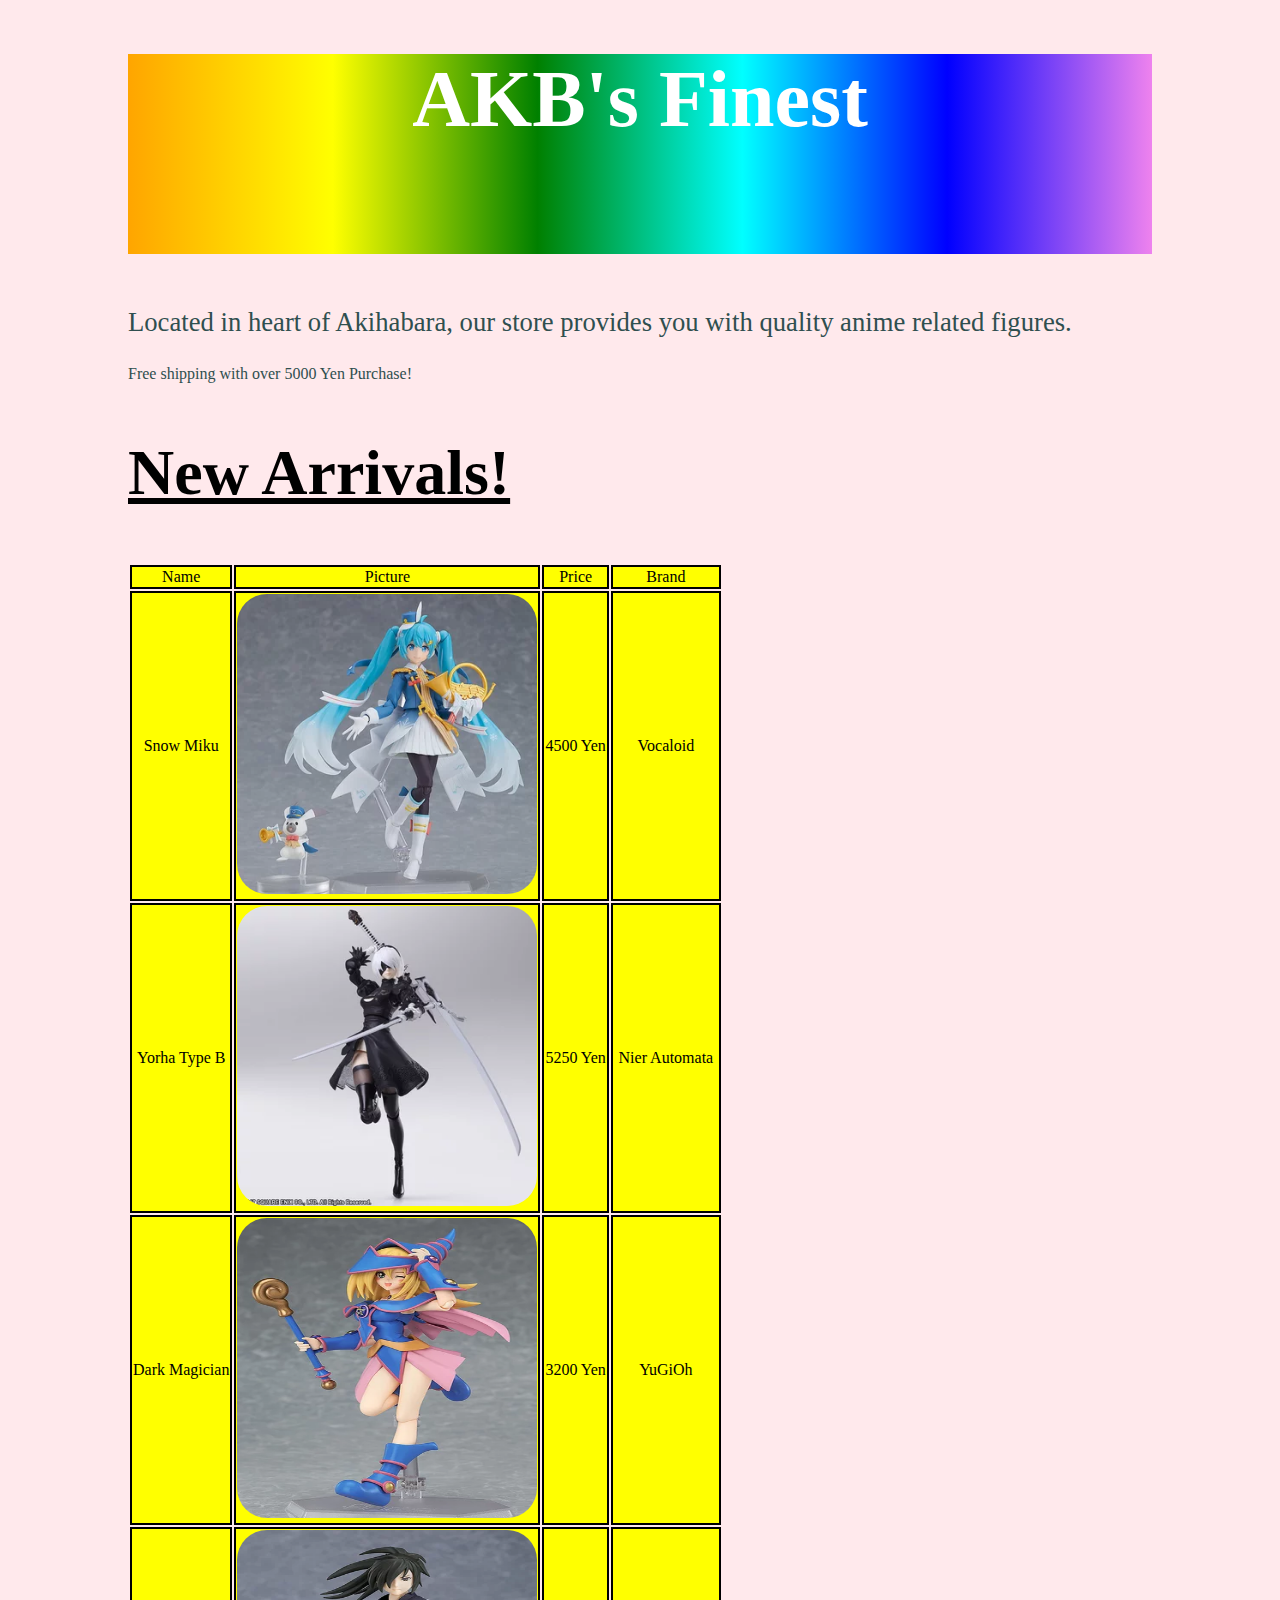
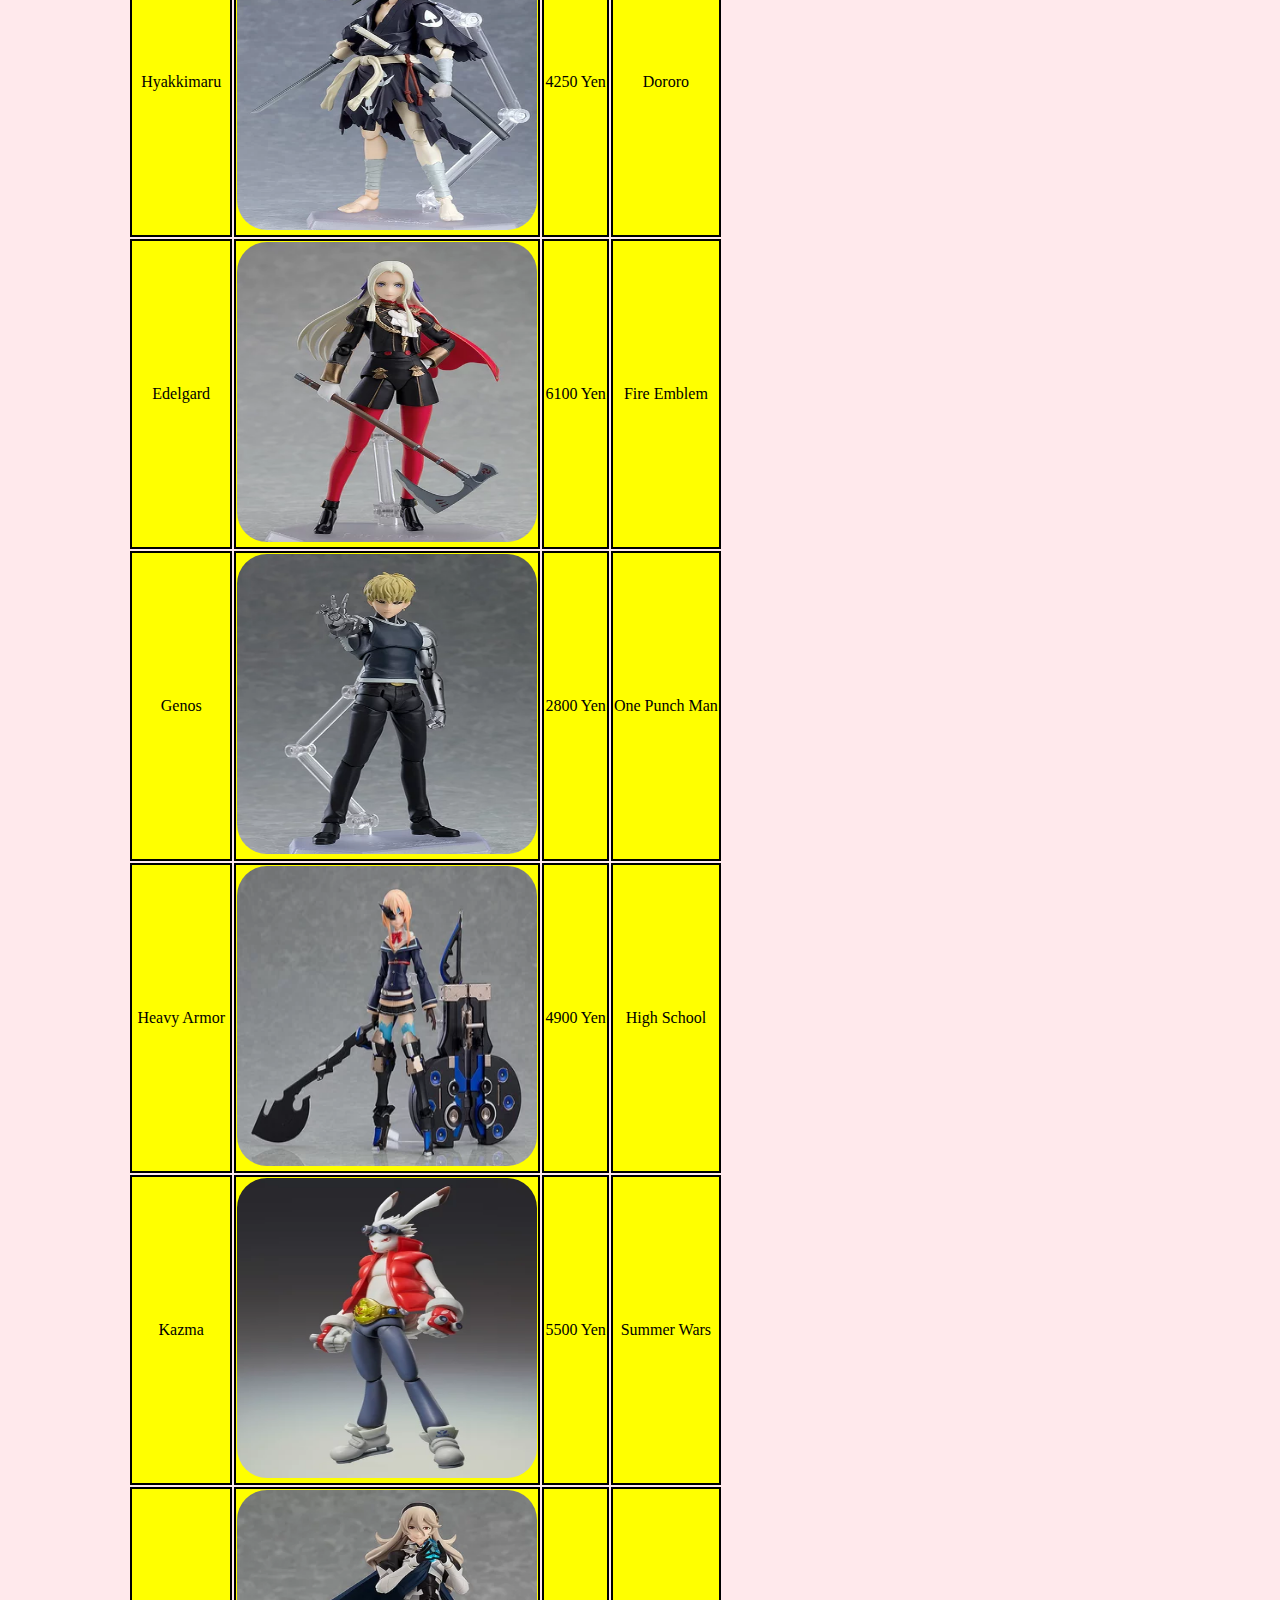
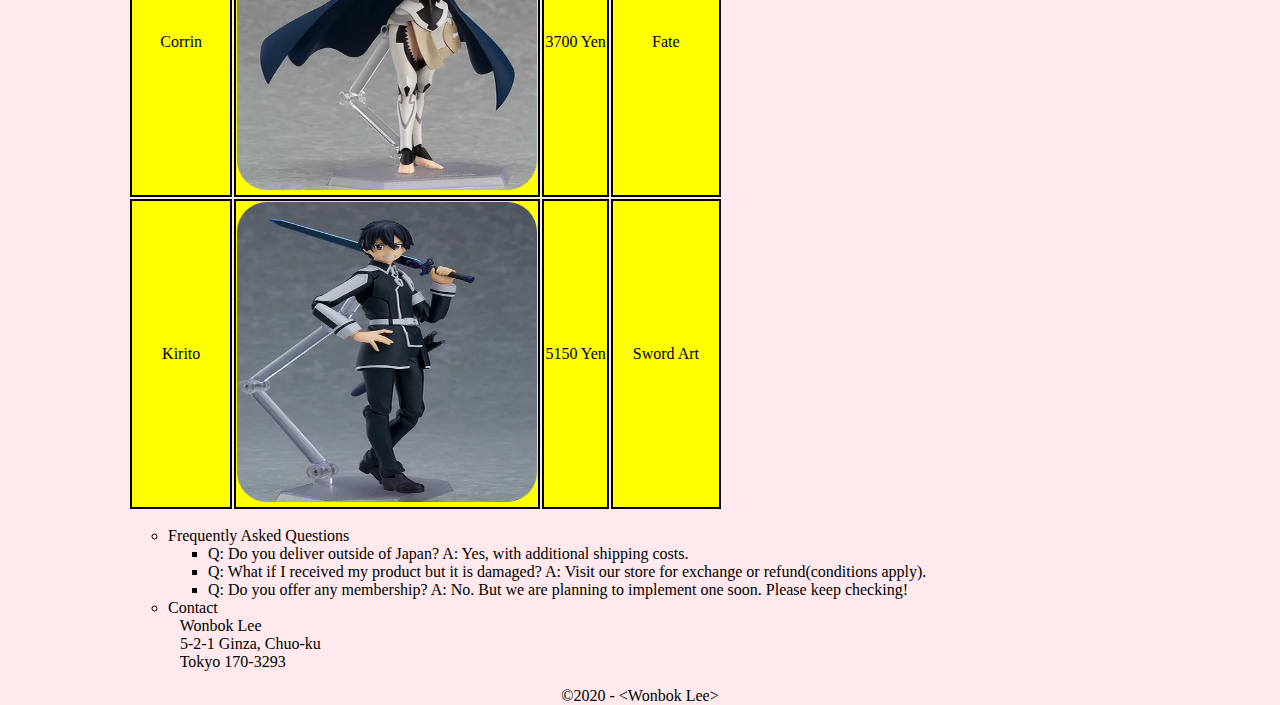
==== index.html @ 10454cdb "rename the file" ====
<!DOCTYPE html>
<html lang="en">
<head>
   <meta charset="UTF-8" />
   <title>Anime Figure Shop</title>
   <style>	
    /* All in external css file */
   </style>			
   <link rel='stylesheet' href="css/sitecss.css" type='text/css' media='screen'>
</head>
<body>
  <div class="main-container">
    <div id="section1">
	   <h1>AKB's Finest</h1>
	   <p id="paragraph2"> Located in heart of Akihabara, our store provides you with quality anime related figures.</p>
	   <p> Free shipping with over 5000 Yen Purchase!</p>
	</div>
        <h2 class="flash">New Arrivals!</h2>
	   <table>
		 <thead>
			<tr>
			   <td>Name </td><td>  Picture </td><td>Price</td><td>Brand</td>
			</tr>
		 </thead>
		 <tbody>	 
			<tr>
		        <td>Snow Miku  </td><td><img src ="img/SnowMiku.webp" alt ="Miku" ></td><td>4500 Yen</td><td> Vocaloid</td>
			</tr>
			<tr>
					<td>Yorha Type B </td><td> <img src ="img/YorhaTypeB.webp" alt = "Yorha" > </td><td>5250 Yen</td> <td> Nier Automata</td>
			</tr>
			<tr>
					<td>Dark Magician</td><td> <img src ="img/DarkMagician.jpg" alt = "Magician" > </td><td>3200 Yen</td> <td> YuGiOh</td>
			</tr>
			<tr>
					<td> Hyakkimaru</td><td> <img src ="img/Hyakkimaru.jpg" alt = "Hyakkimaru">  </td><td>4250 Yen</td> <td> Dororo</td>
			</tr>
			<tr>
			    <td>Edelgard </td><td> <img src ="img/Edelgard.jpg" alt = "Edelgard" ></td><td>6100 Yen</td> <td> Fire Emblem</td>
			</tr>
			<tr>
					<td> Genos </td><td> <img src ="img/Genos.jpg" alt = "Genos" ></td><td>2800 Yen</td> <td> One Punch Man </td>
			</tr>
			<tr>
					<td>Heavy Armor </td><td> <img src ="img/HeavyArmor.jpg" alt = "Heavy Armor"></td><td>4900 Yen</td> <td> High School</td>
			</tr>
			<tr>
					<td> Kazma </td><td> <img src ="img/Kazma.jpg" alt = "Kazma" > </td><td>5500 Yen</td> <td> Summer Wars</td>
			</tr>
			<tr>
			    <td>Corrin </td><td> <img src ="img/Corrin.jpg" alt = "Corrin"> </td><td>3700 Yen</td> <td> Fate</td>
			</tr>
			<tr>
					<td>Kirito </td><td> <img src ="img/Kirito.jpg" alt = "Kirito"></td><td>5150 Yen</td> <td> Sword Art</td>
			</tr>
		 </tbody>
		 <tfoot>
	</table>
	</div>
    <div id="section2">	   
	   <ol>
		 <li>Frequently Asked Questions
		   <ul>
			 <li> Q: Do you deliver outside of Japan? A: Yes, with additional shipping costs. </li>
			 <li> Q: What if I received my product but it is damaged? A: Visit our store for exchange or refund(conditions apply).</li>
			 <li> Q: Do you offer any membership? A: No. But we are planning to implement one soon. Please keep checking! </li>
            </ul>
		 </li>
		 <li>Contact <br />
            &ensp; Wonbok Lee<br />
            &ensp; 5-2-1 Ginza, Chuo-ku<br />
            &ensp; Tokyo 170-3293<br />
        </li>
	   </ol>
    </div>
	<footer>©2020 - &lt;Wonbok Lee&gt;</footer>
</body>
</html>
---- css/sitecss.css ----
/********************************************************************
I declare that my assignment is wholly my own work in accordance with Seneca
Academic Policy. No part of this assignment has been copied manually or
electronically from any other source (including web sites) except for the
information supplied by the WEB222 instructors and / or made available in this
assignment for my use.
I also declare that no part of this assignment has been distributed to other
students.
Name: Wonbok Lee
Dated: 2020-03-19
********************************************************************/

body{
	margin: auto;
	width: 80%;	
	background-color: #ffe9ec;
    background-repeat: no-repeat;
	background-position:  right;

}
h1 {

    height: 200px;
    background: red; 
    background: -webkit-linear-gradient(left, orange , yellow, green, cyan, blue, violet); 
    background: -o-linear-gradient(right, orange, yellow, green, cyan, blue, violet); 
    background: -moz-linear-gradient(right, orange, yellow, green, cyan, blue, violet); 
    background: linear-gradient(to right, orange , yellow, green, cyan, blue, violet); 
    text-align: center;
    font-size: 500%;
    color: #FFFFFF
}

img {

border-radius : 30px;
width :300px;
height:300px;
}
td {
    background-color: yellow;
	border-width: 2px; border-style: solid;
	text-align: center;
	}

.flash {
        animation-name: flash;
         animation-duration: 0.2s;
         animation-timing-function: linear;
         animation-iteration-count: infinite;
         animation-direction: alternate;
         animation-play-state: running;
         font-size: 400%;
         text-decoration: underline;
     }
     
     @keyframes flash {
         from {color: red;}
         to {color: black;}
}

#paragraph2{
	font-style: normal;
    font-size: 20pt;
}

#section1{

	color: #2f4f4f;
}

thead{
	font-style: normal;
}
tfoot{
	font-style:  normal;
}


ul{
	list-style: square;
}
ol{
	list-style: circle; }

footer {
	text-align: center;
}
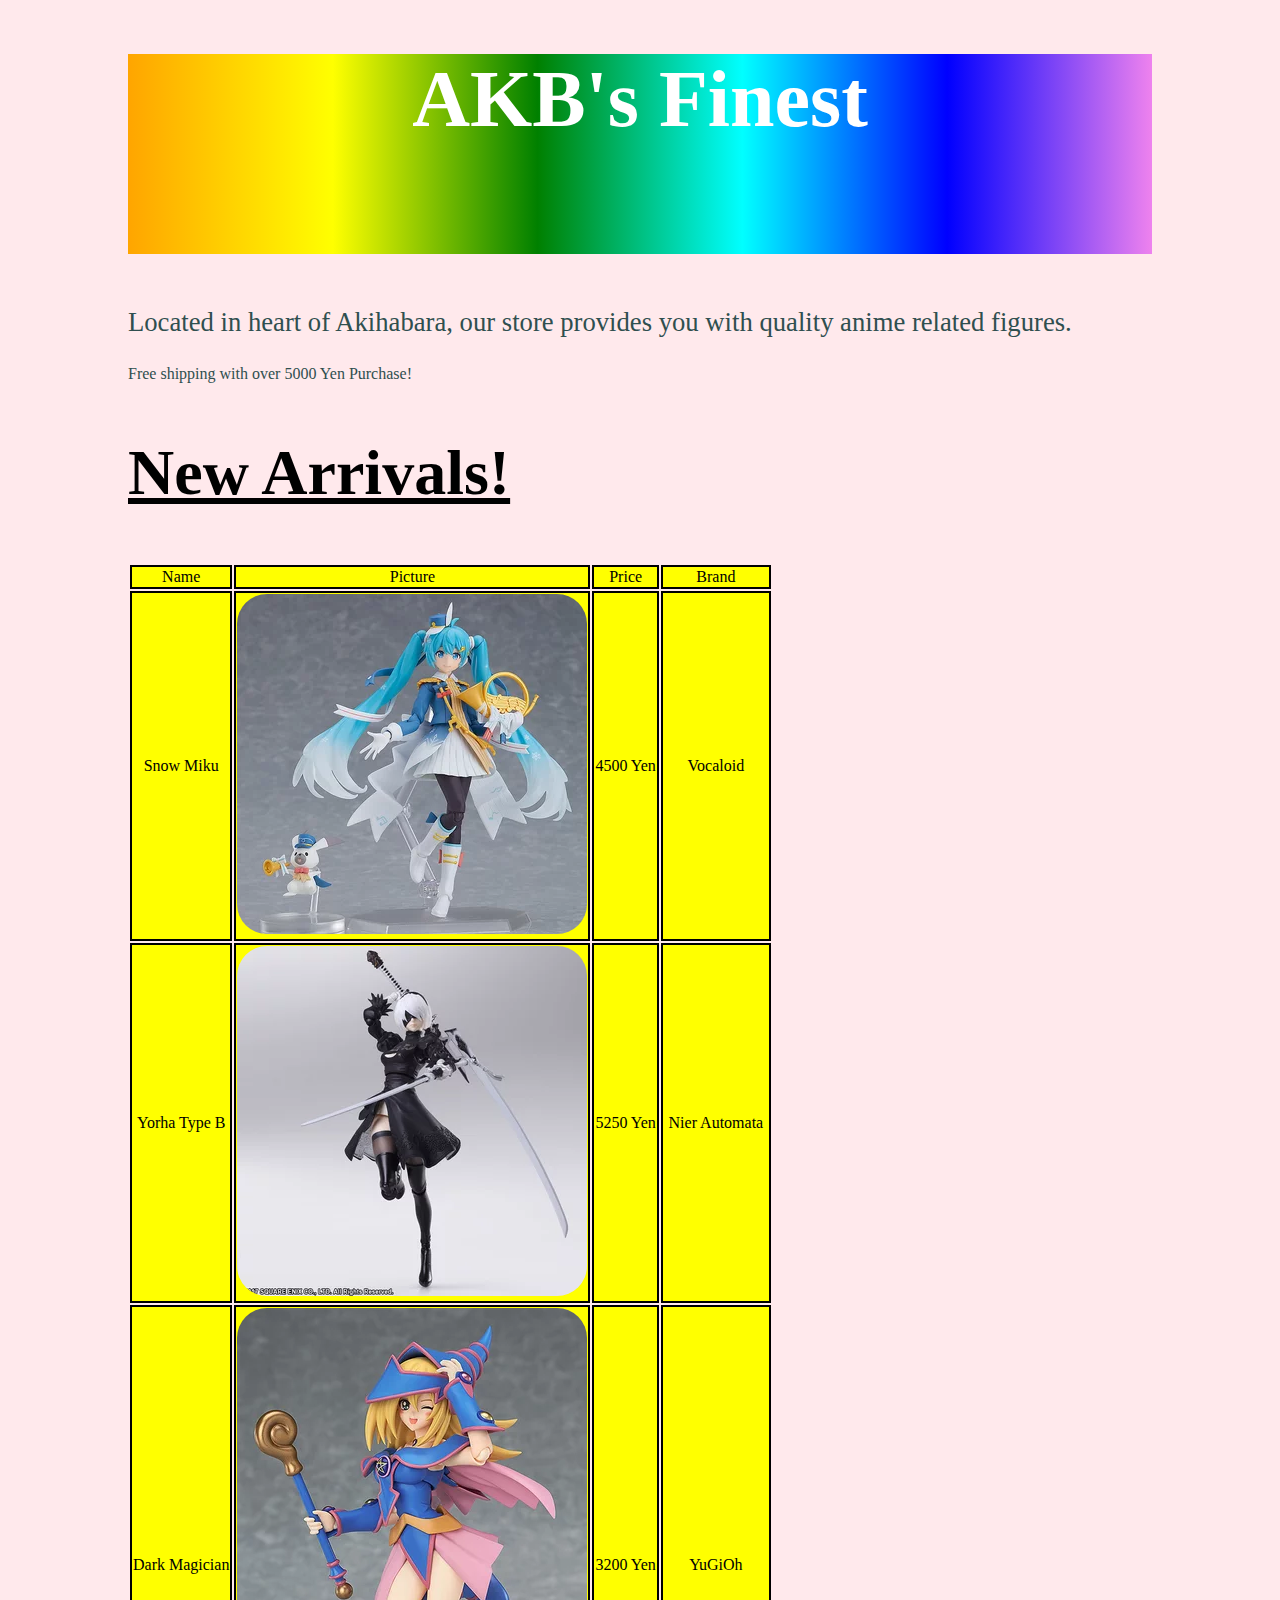
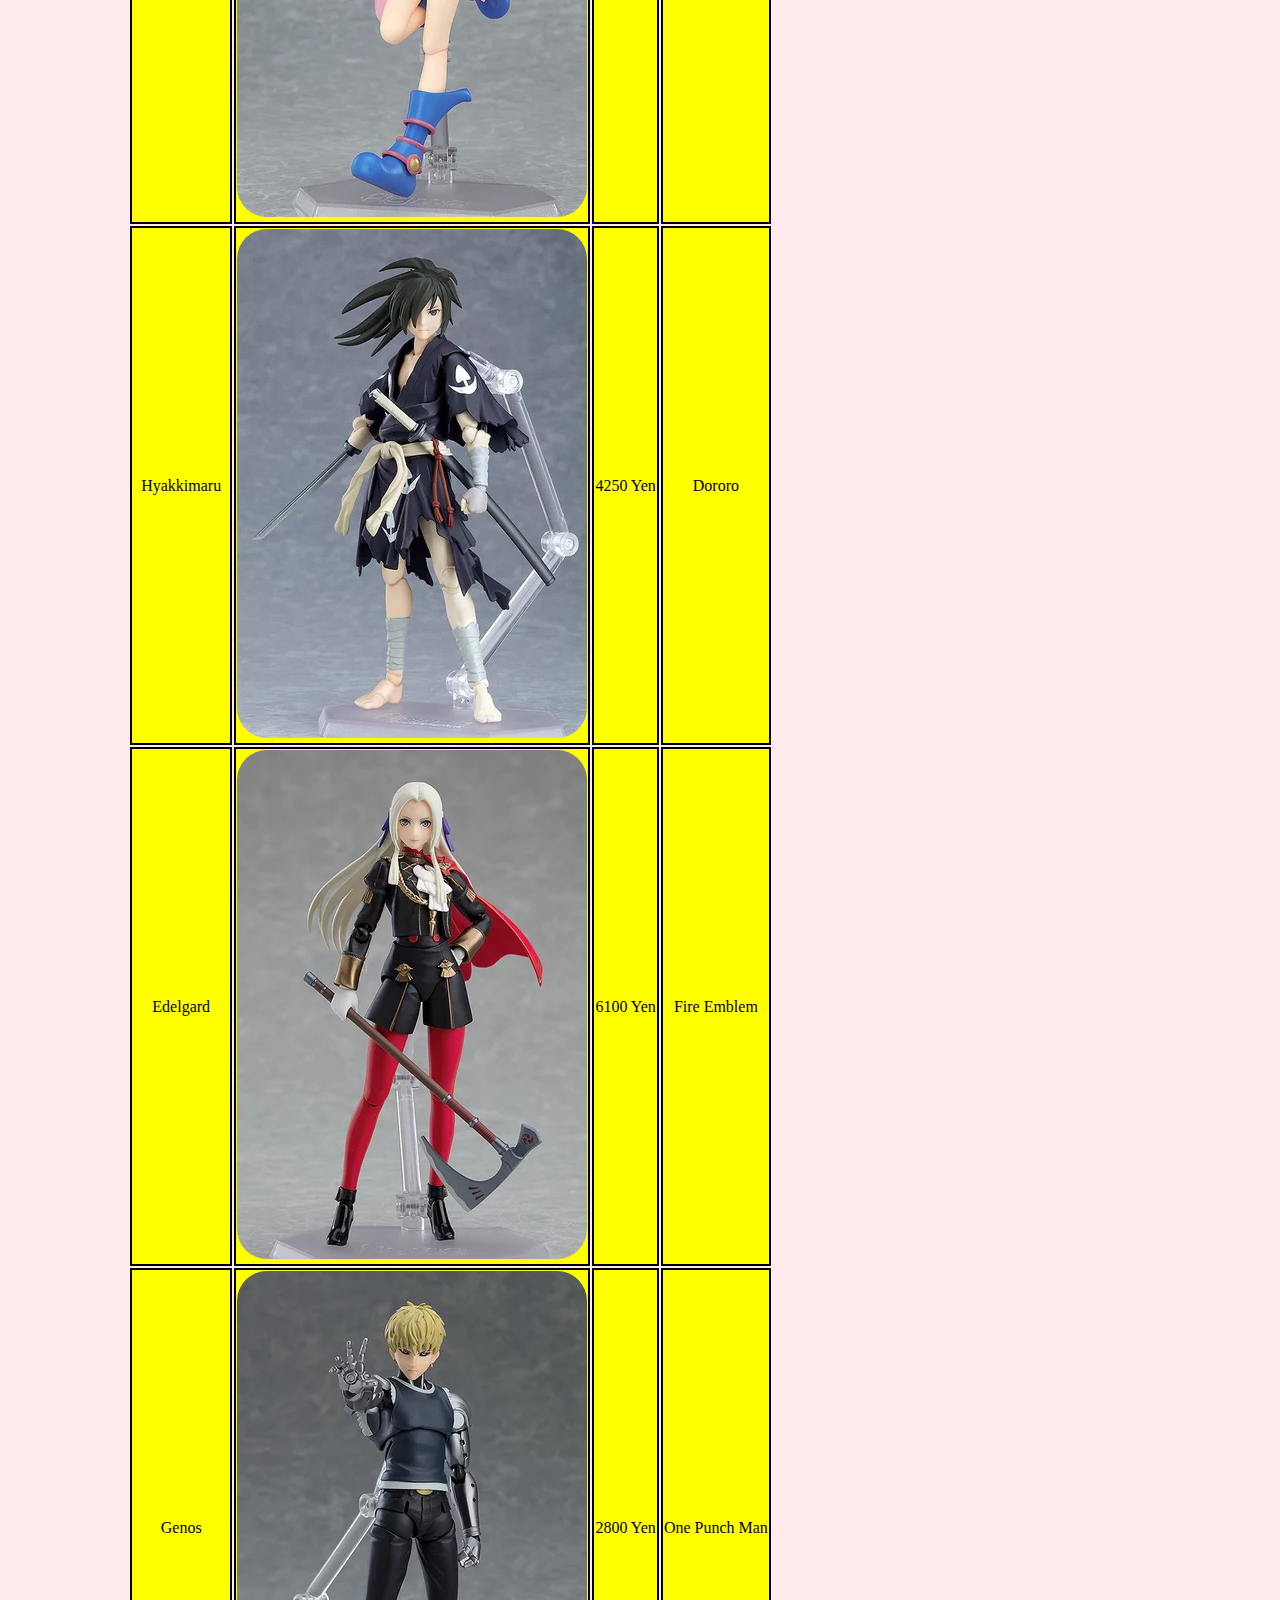
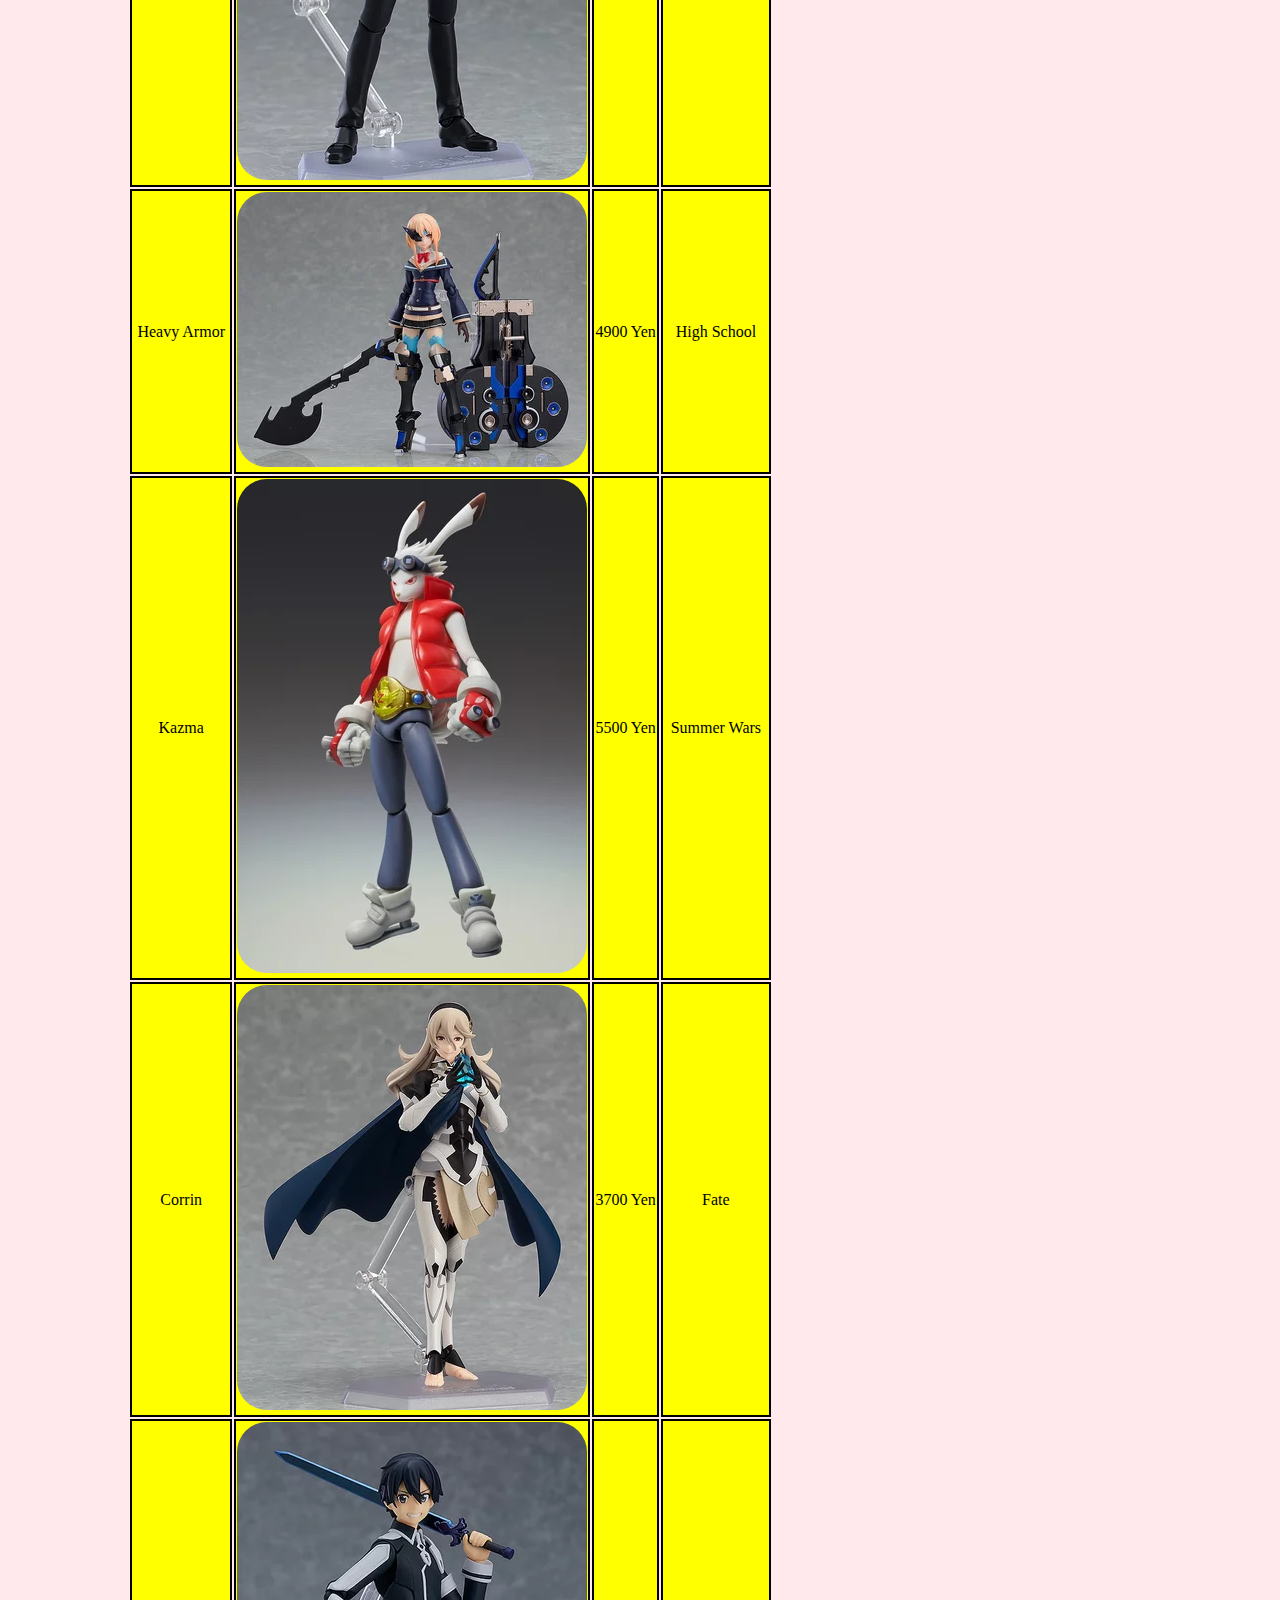
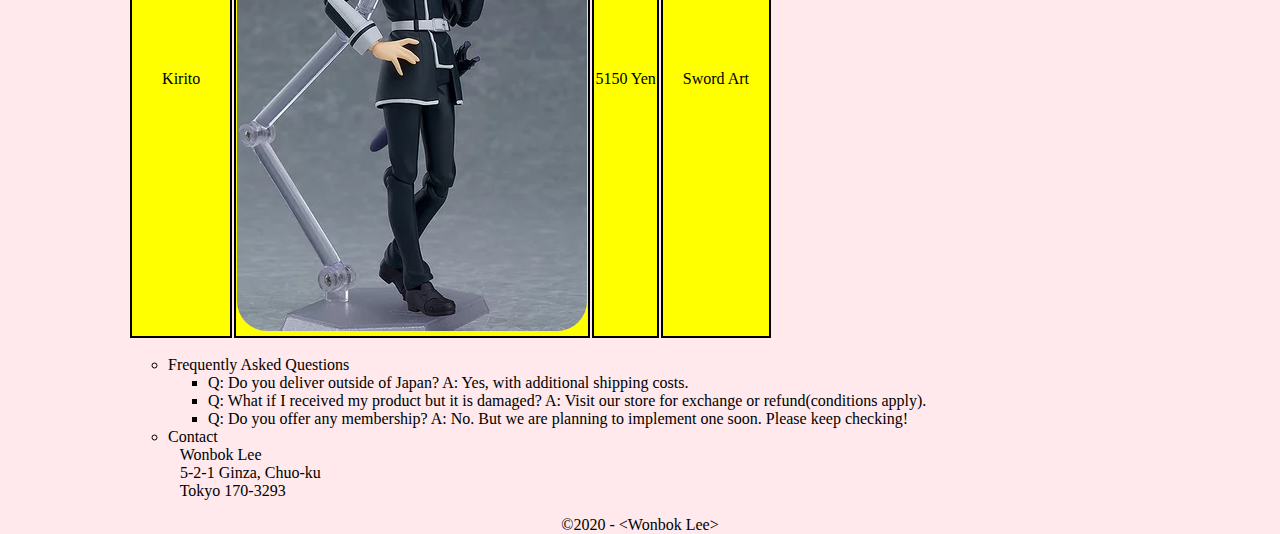
==== commit 305ea69d: "updated html" ====
--- a/index.html
+++ b/index.html
@@ -1,7 +1,8 @@
 <!DOCTYPE html>
 <html lang="en">
 <head>
-   <meta charset="UTF-8" />
+   <meta charset="UTF-8">
+   <meta name="viewport" content="width=device-width, initial-scale=1.0">
    <title>Anime Figure Shop</title>
    <style>	
     /* All in external css file */
--- a/css/sitecss.css
+++ b/css/sitecss.css
@@ -34,8 +34,8 @@
 img {
 
 border-radius : 30px;
-width :300px;
-height:300px;
+max-width :100%;
+height:auto;
 }
 td {
     background-color: yellow;
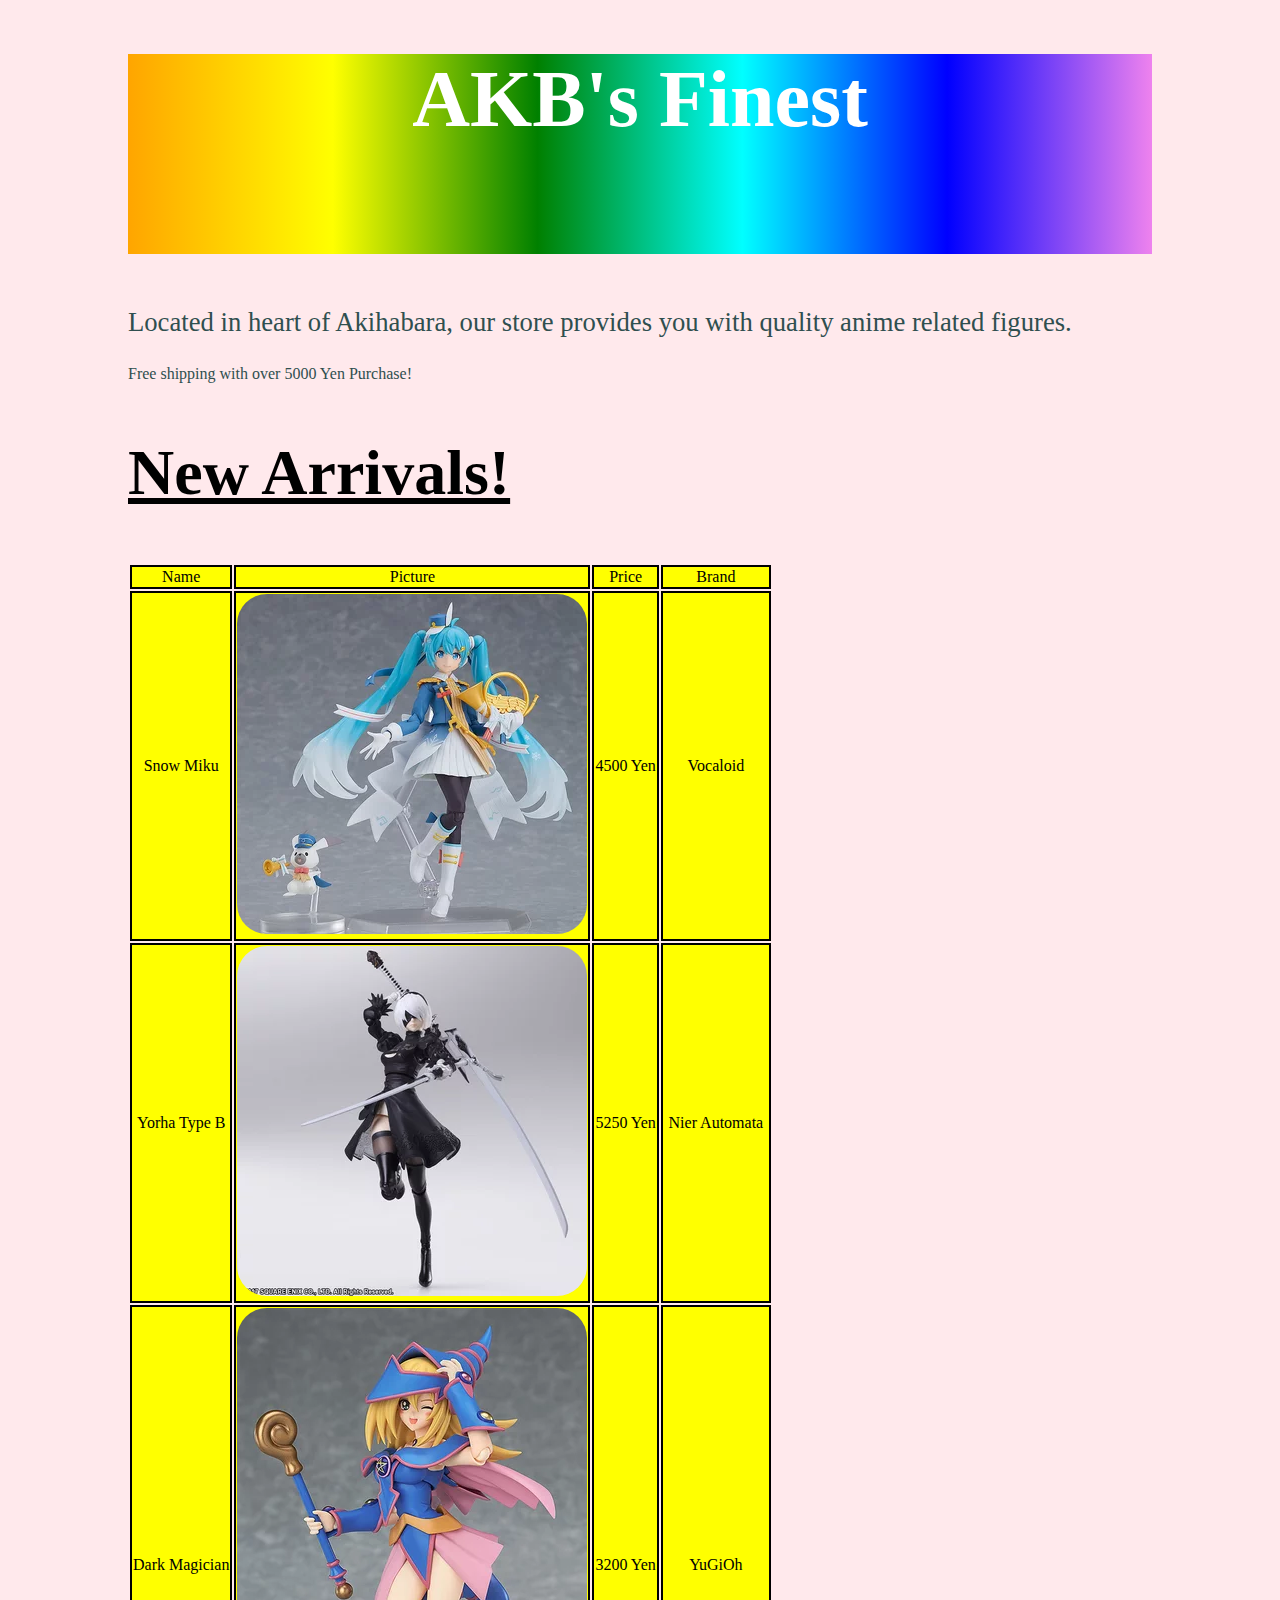
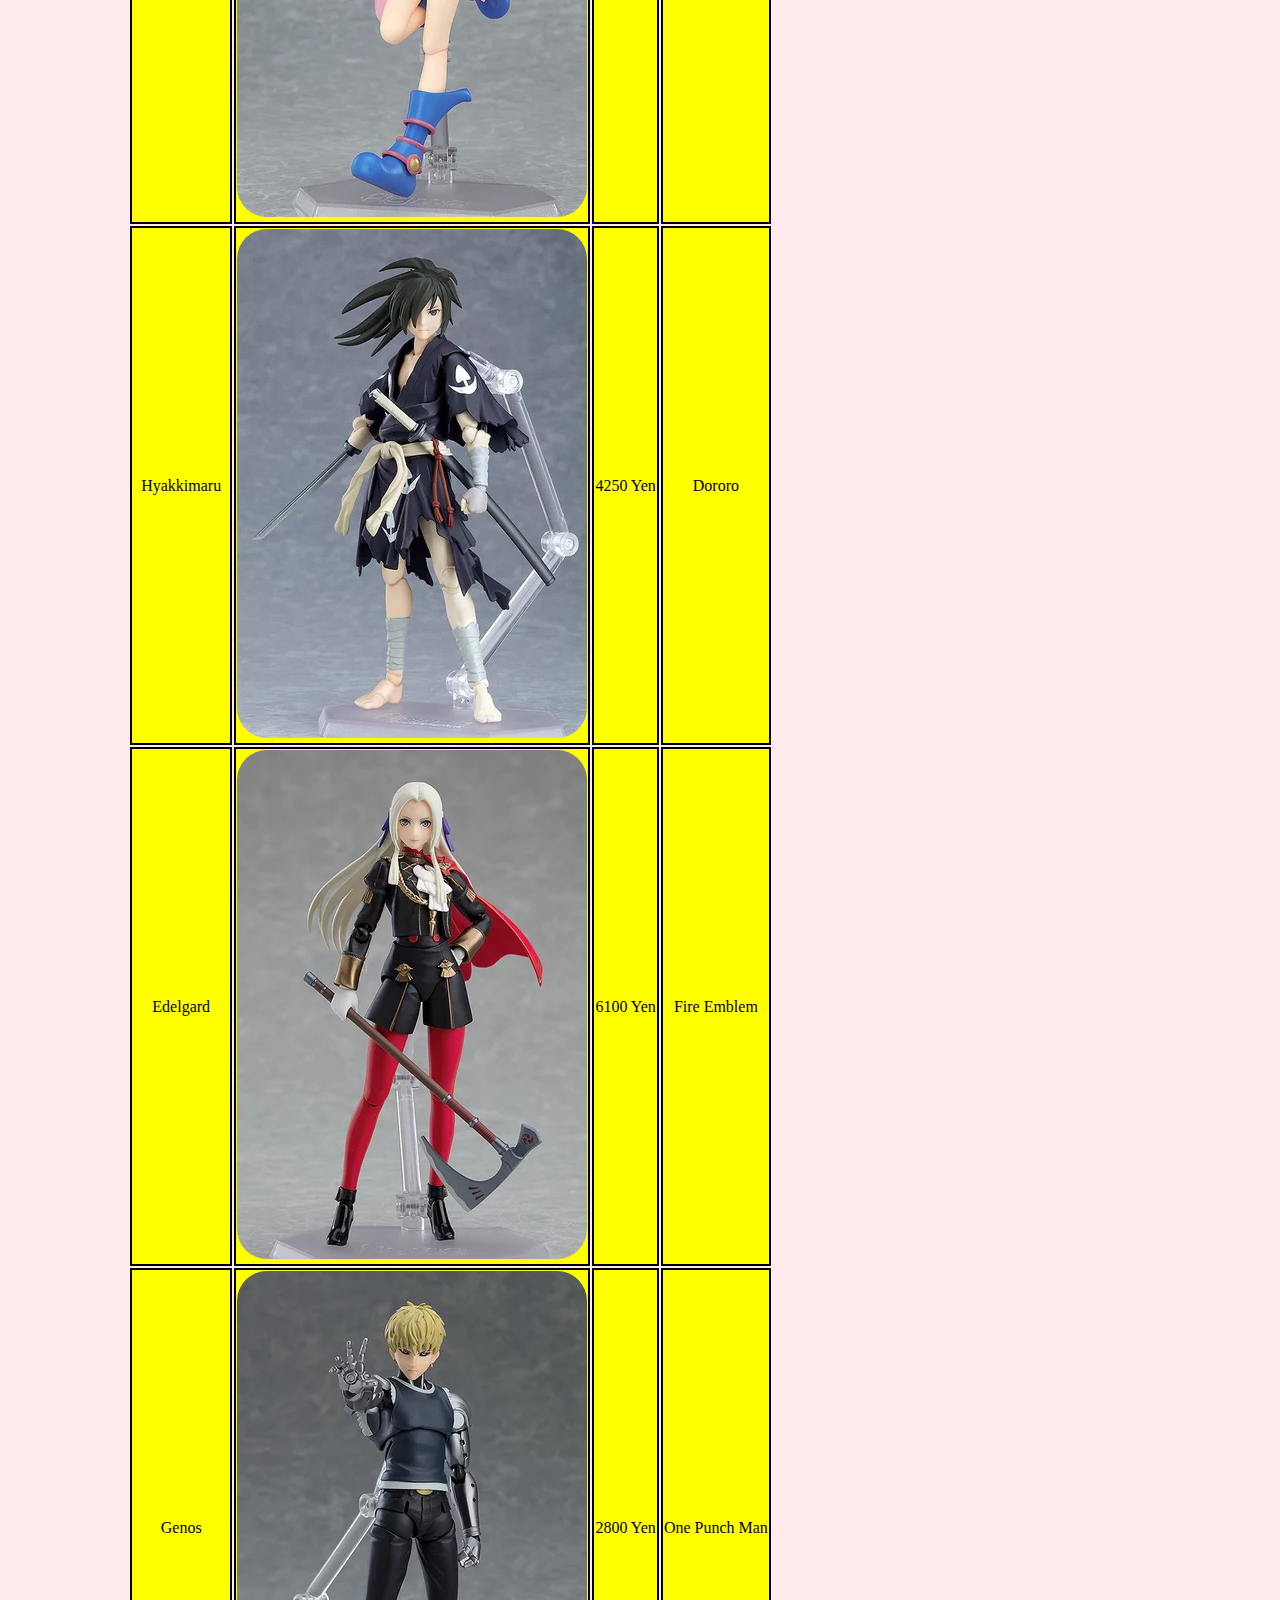
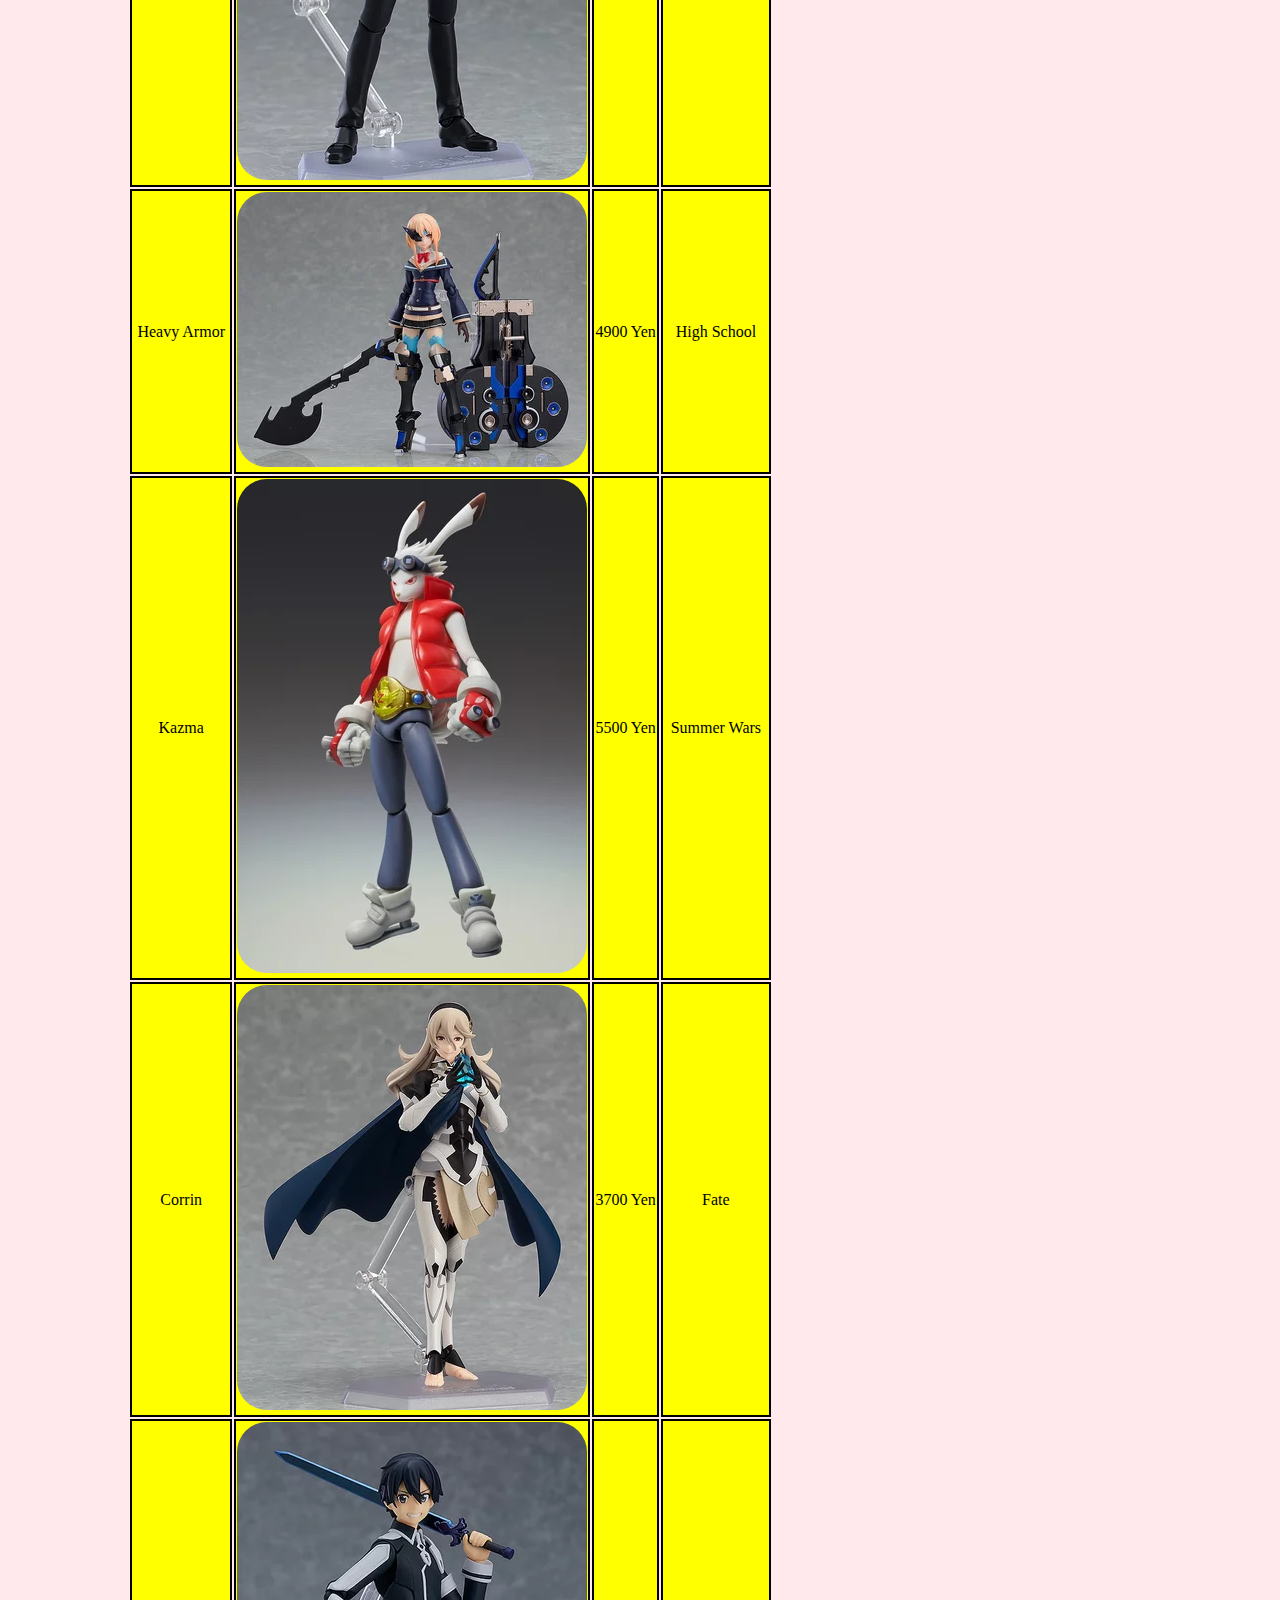
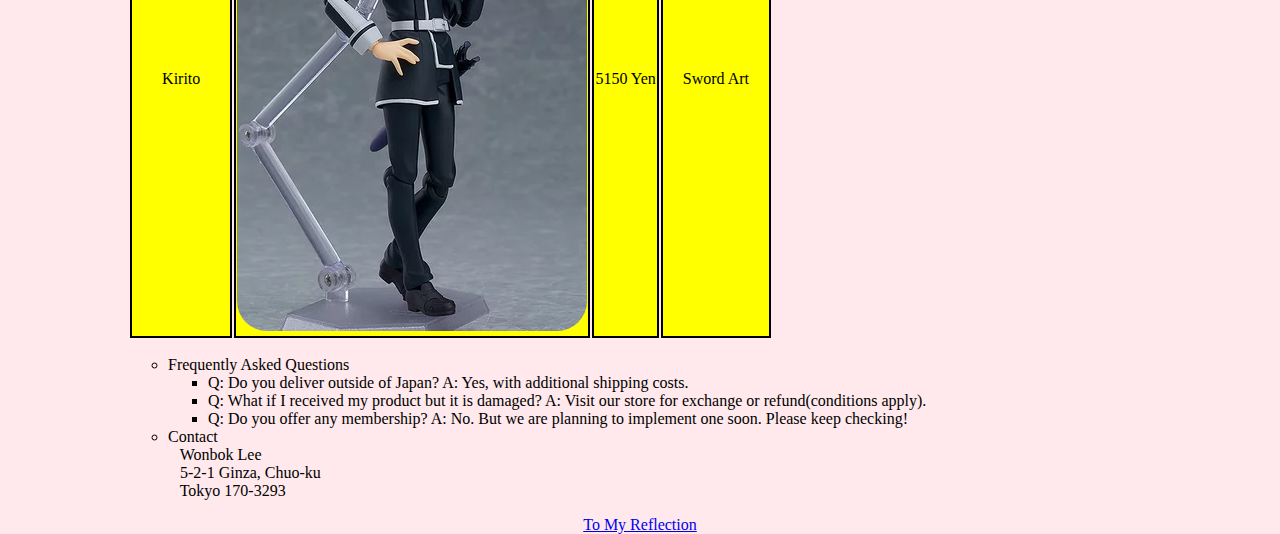
==== commit 6a1d6ea9: "updated html" ====
--- a/index.html
+++ b/index.html
@@ -74,6 +74,6 @@
         </li>
 	   </ol>
     </div>
-	<footer>©2020 - &lt;Wonbok Lee&gt;</footer>
+	<footer><a href="https://wonbok-lee.github.io/Reflection/">To My Reflection</a></footer>
 </body>
 </html>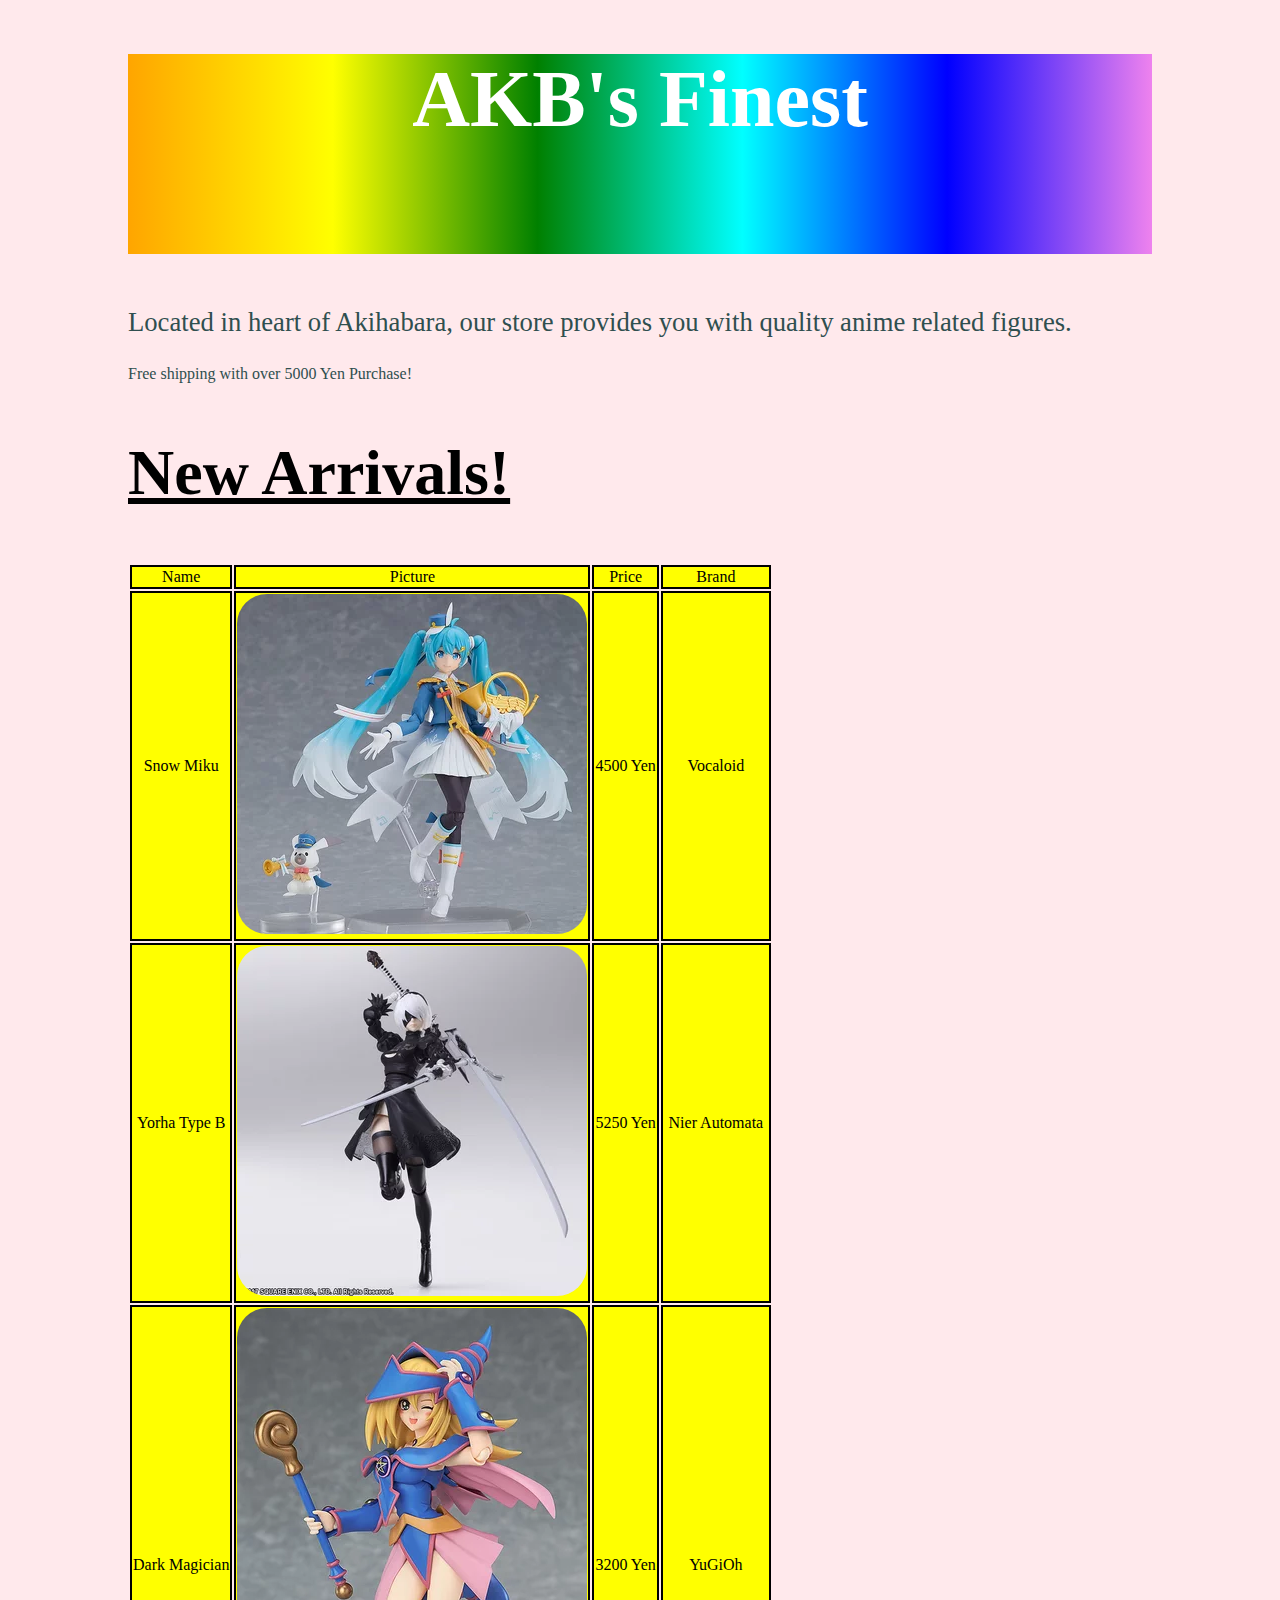
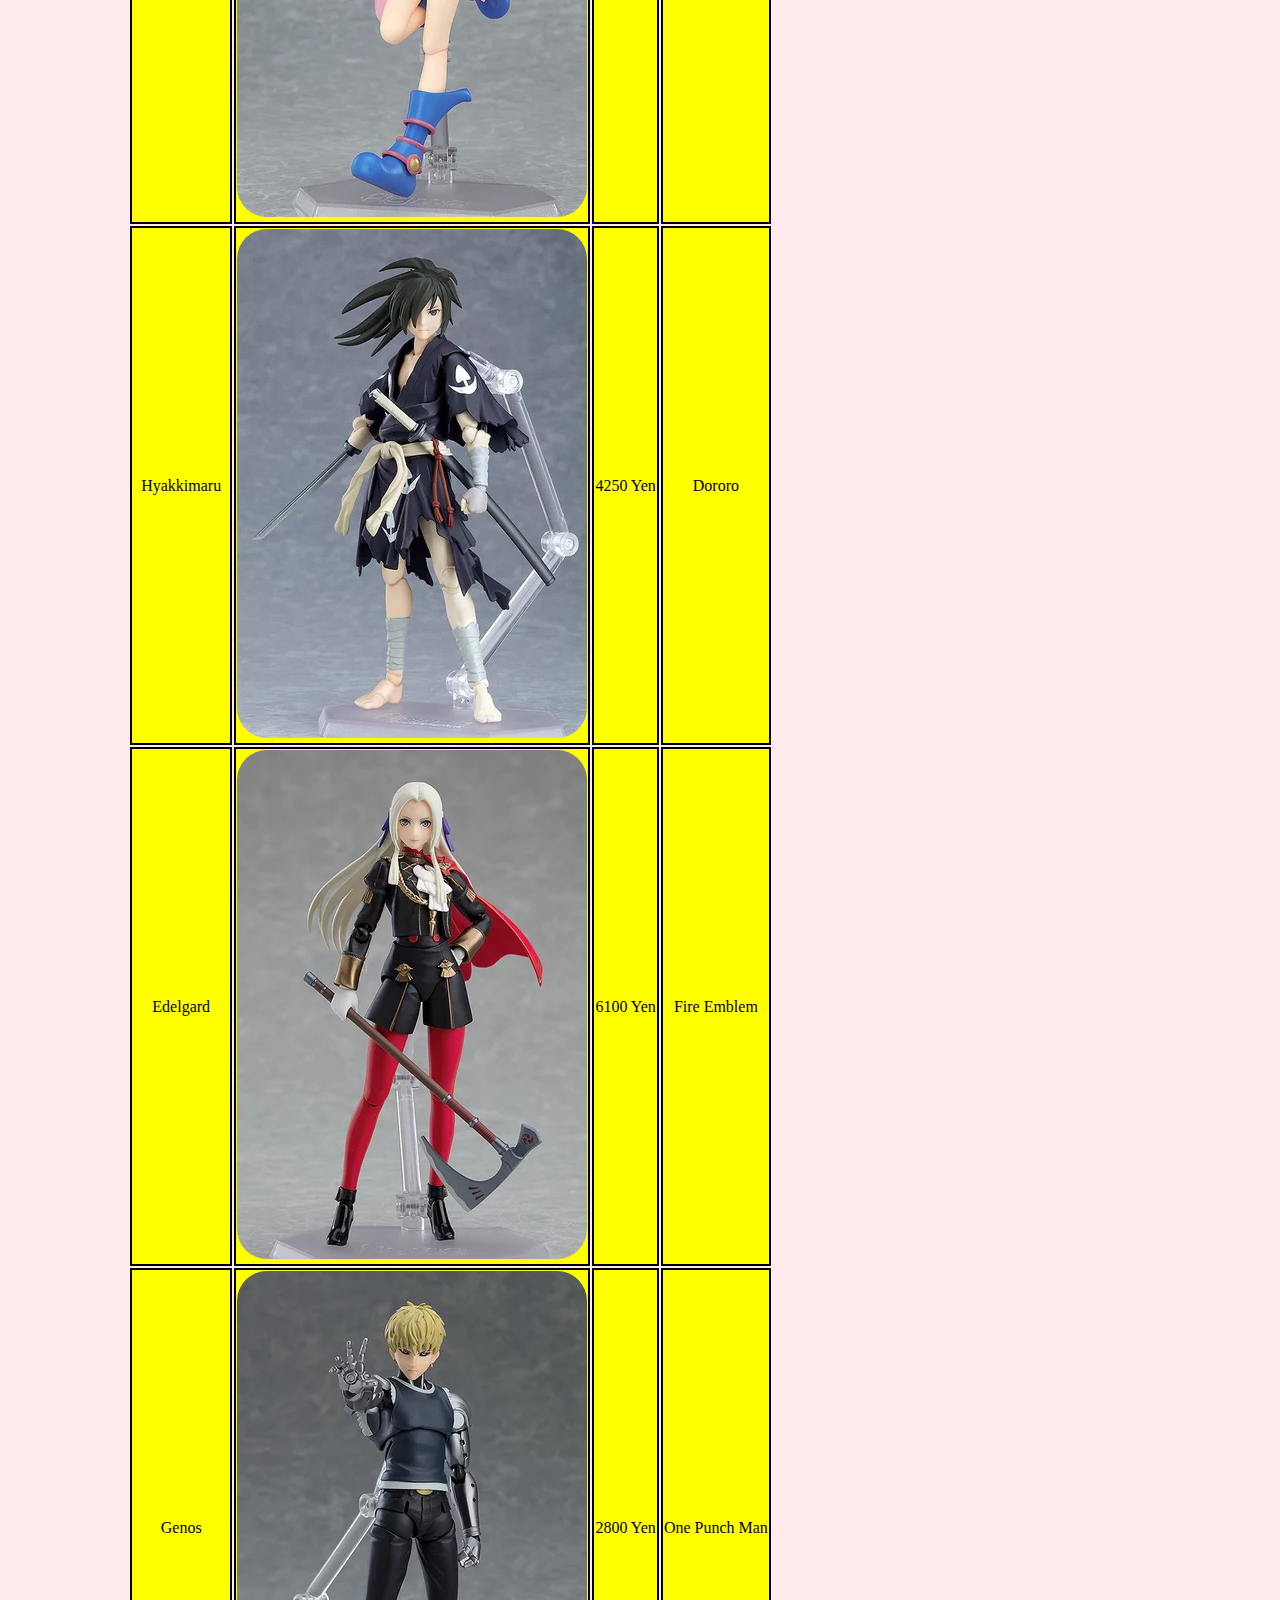
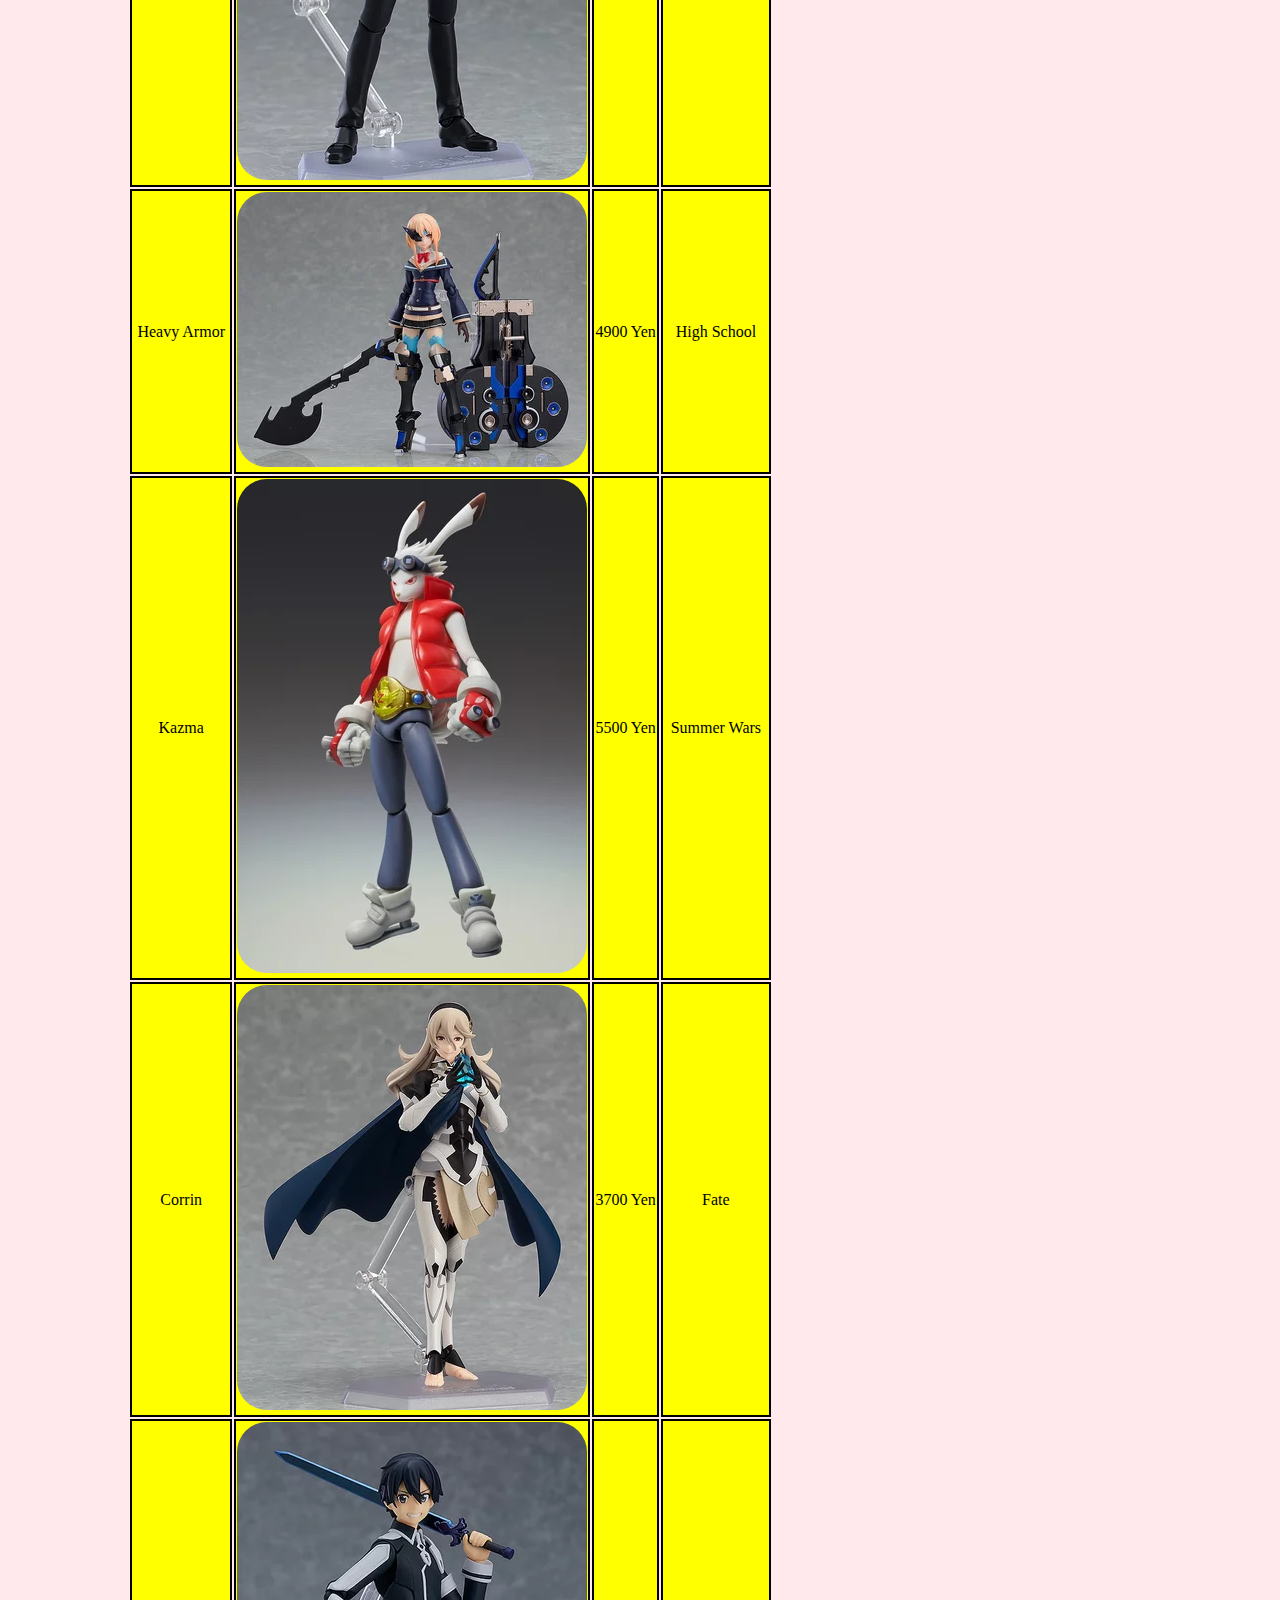
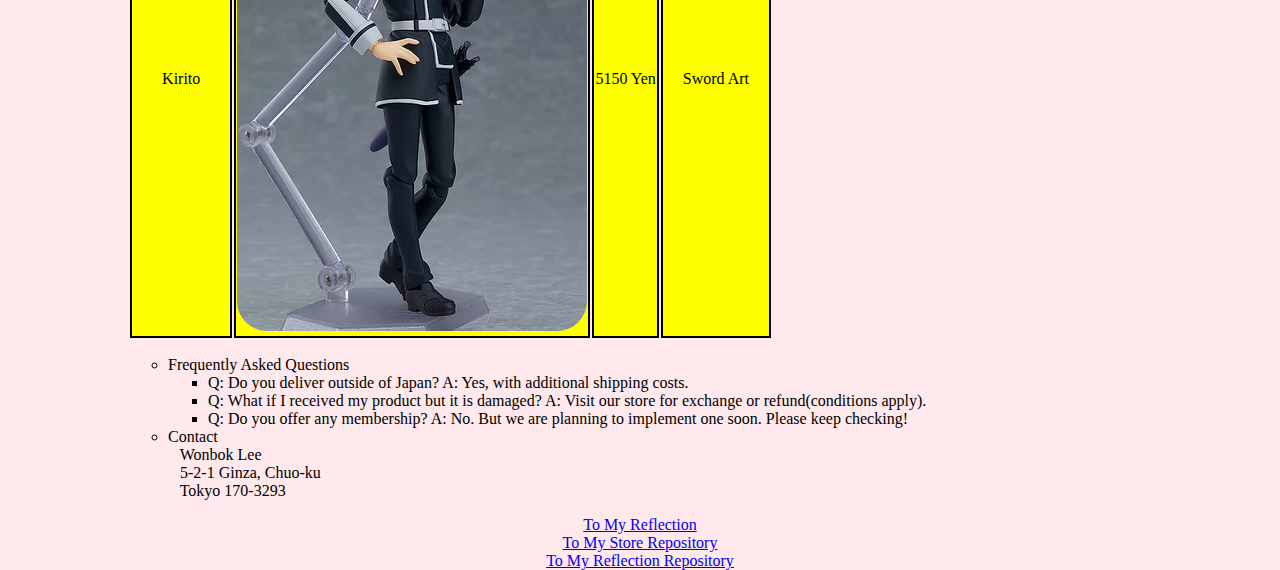
==== commit fc2f4405: "updated html" ====
--- a/index.html
+++ b/index.html
@@ -74,6 +74,10 @@
         </li>
 	   </ol>
     </div>
-	<footer><a href="https://wonbok-lee.github.io/Reflection/">To My Reflection</a></footer>
+	<footer>
+		<a href="https://wonbok-lee.github.io/Reflection/">To My Reflection</a><br>
+		<a href="https://github.com/Wonbok-Lee/Web_Final">To My Store Repository</a><br>
+		<a href="https://github.com/Wonbok-Lee/Reflection">To My Reflection Repository</a>
+	</footer>
 </body>
 </html>